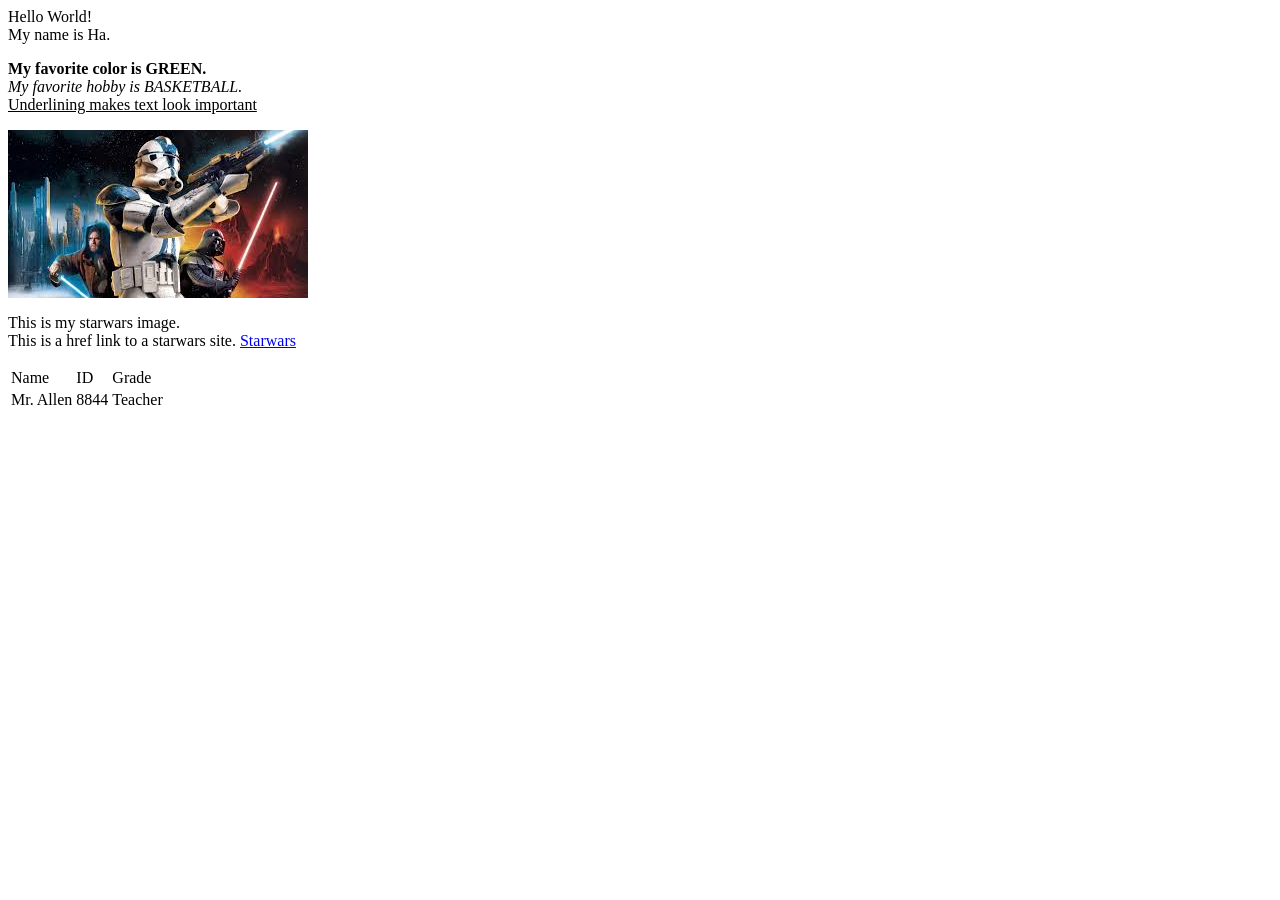
==== Fall_2015/web_dev/my_site/index.html @ bbd7f0e3 "Week_3 Web Dev Commit Here is the update of what we worked on this week. We went over how to create " ====
<html>
<!-- HyperTextMarkupLanguage -->
	<head>
		<title>Allen's First Site</title>
	</head>

	<body>
		Hello World!
		<br>
		My name is Ha.
		<p>
		<!-- Bold tag <b> -->
		<b>My favorite color is GREEN.</b>
		<br>
		<!-- Italicize tag <i> -->
		<i>My favorite hobby is BASKETBALL.</i>
		<!-- Underline tag <u> -->
		<br>
		<u>Underlining makes text look important</u>
		</p>

		<img src="images/starwars.jpeg">
		<p>
			This is my starwars image.
			<br>
			This is a href link to a starwars site. 
			<a href="http://www.starwars.com/" target="_blank"> Starwars</a>
		</p>

		<!-- My first table --> 
		<table>
			<!-- Headers for our columns --> 
			<tr>
				<td>Name</td>
				<td>ID</td>
				<td>Grade</td>
			</tr>
			<!-- Our first student--> 
			<tr>
				<td>Mr. Allen</td>
				<td>8844</td>
				<td>Teacher</td>
			</tr>
		</table>

	</body>
</html>
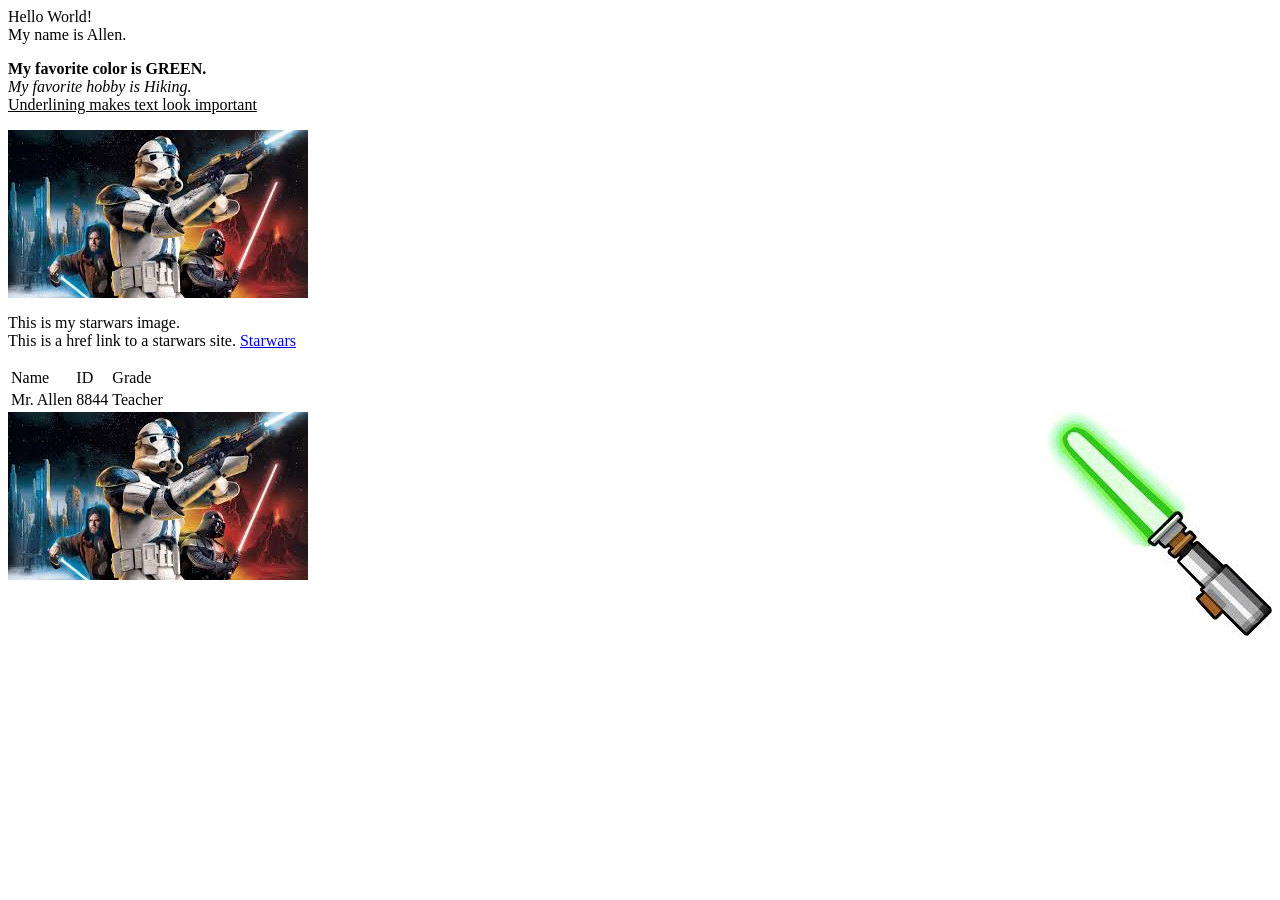
==== commit 8fce301f: "Update for Week_4 Web Dev The following update contains an update index page with div tags that we w" ====
--- a/Fall_2015/web_dev/my_site/index.html
+++ b/Fall_2015/web_dev/my_site/index.html
@@ -7,13 +7,13 @@
 	<body>
 		Hello World!
 		<br>
-		My name is Ha.
+		My name is Allen.
 		<p>
 		<!-- Bold tag <b> -->
 		<b>My favorite color is GREEN.</b>
 		<br>
 		<!-- Italicize tag <i> -->
-		<i>My favorite hobby is BASKETBALL.</i>
+		<i>My favorite hobby is Hiking.</i>
 		<!-- Underline tag <u> -->
 		<br>
 		<u>Underlining makes text look important</u>
@@ -43,6 +43,18 @@
 			</tr>
 		</table>
 
+		<!-- This is a div -->
+		<!-- It allows to create modular blocks in our code to store content -->
+		<!--The float property in CSS allows us to set how we want an element -->
+		<!-- aligned on our webpage-->
+		<div style="float:left;">
+			<img src="images/starwars.jpeg">
+		</div>
+
+		<div style="float:right;">
+			<img src="images/lightsaber.jpeg">
+		</div>
+
 	</body>
 </html>
 
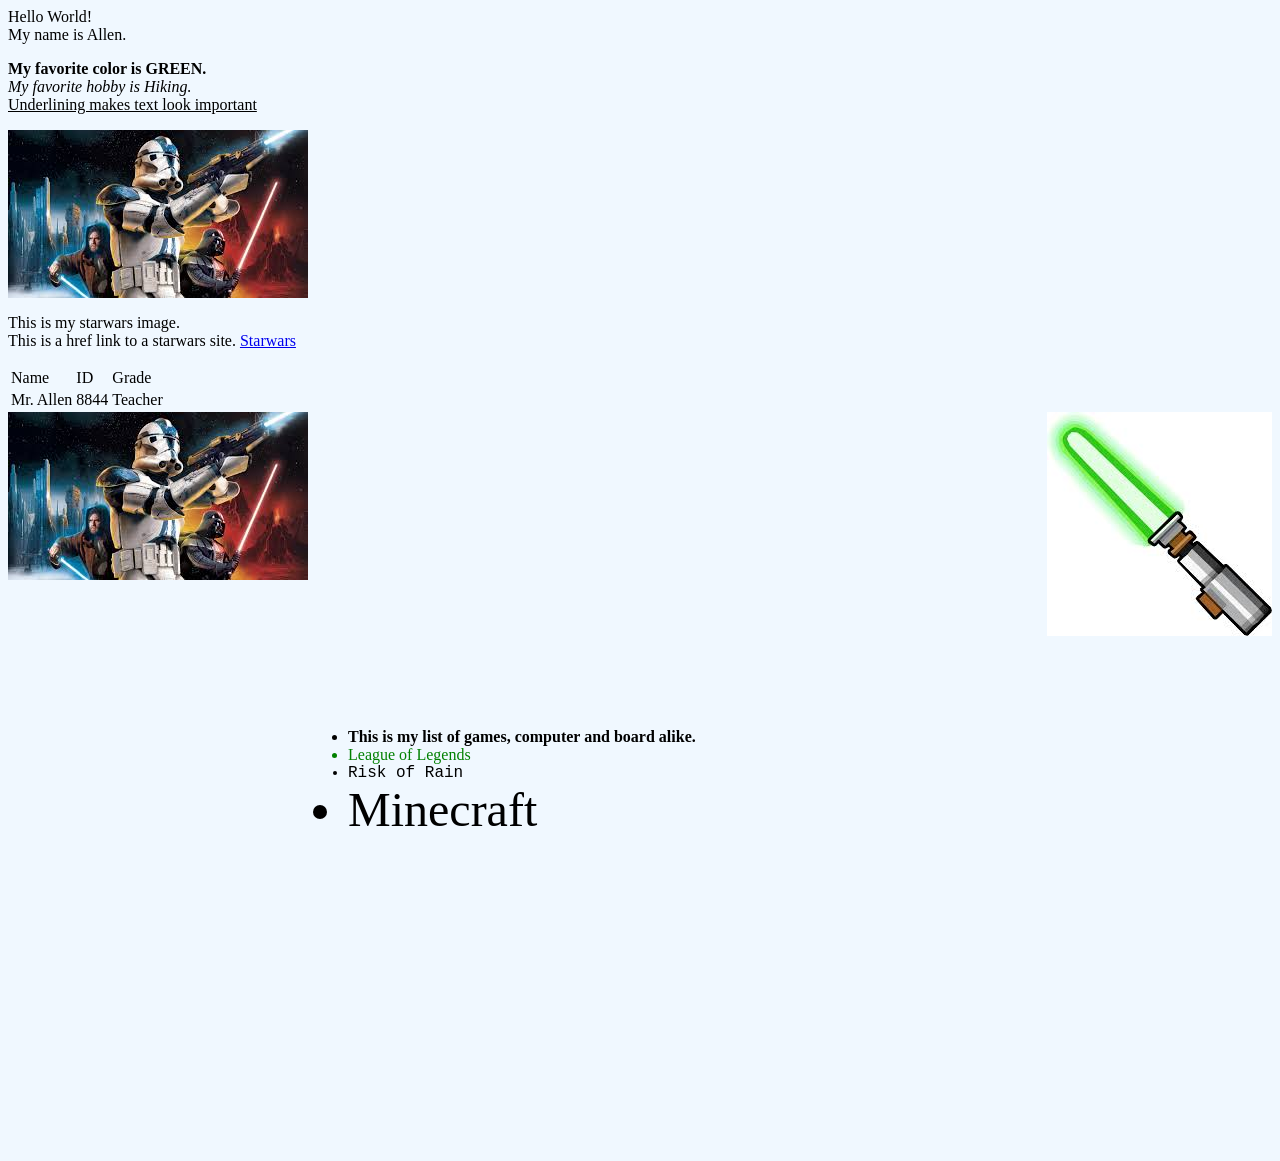
==== commit 68e0d99b: "Week 6 Web Dev Update Adding basic inline styling that we went over today along with listing items u" ====
--- a/Fall_2015/web_dev/my_site/index.html
+++ b/Fall_2015/web_dev/my_site/index.html
@@ -4,7 +4,9 @@
 		<title>Allen's First Site</title>
 	</head>
 
-	<body>
+<!-- How to add a background color to the entire page -->
+
+	<body style="background-color: AliceBlue">
 		Hello World!
 		<br>
 		My name is Allen.
@@ -55,6 +57,20 @@
 			<img src="images/lightsaber.jpeg">
 		</div>
 
+
+		<!-- This is the code for 10/18 -->
+		<!-- Lists and inline color and fonts -->
+		<!-- Styling font color, font style, and font size -->
+		<!-- For more info go to www.w3schools.com -->
+		<div style="padding:300px; float:center">
+			<ul>
+				<li><b>This is my list of games, computer and board alike.</b></li>
+				<li style="color:green">League of Legends</li>
+				<li style="font-family: Courier">Risk of Rain</li>
+				<li style="font-size:300%">Minecraft</li>
+			</ul>
+		</div>
+
 	</body>
 </html>
 
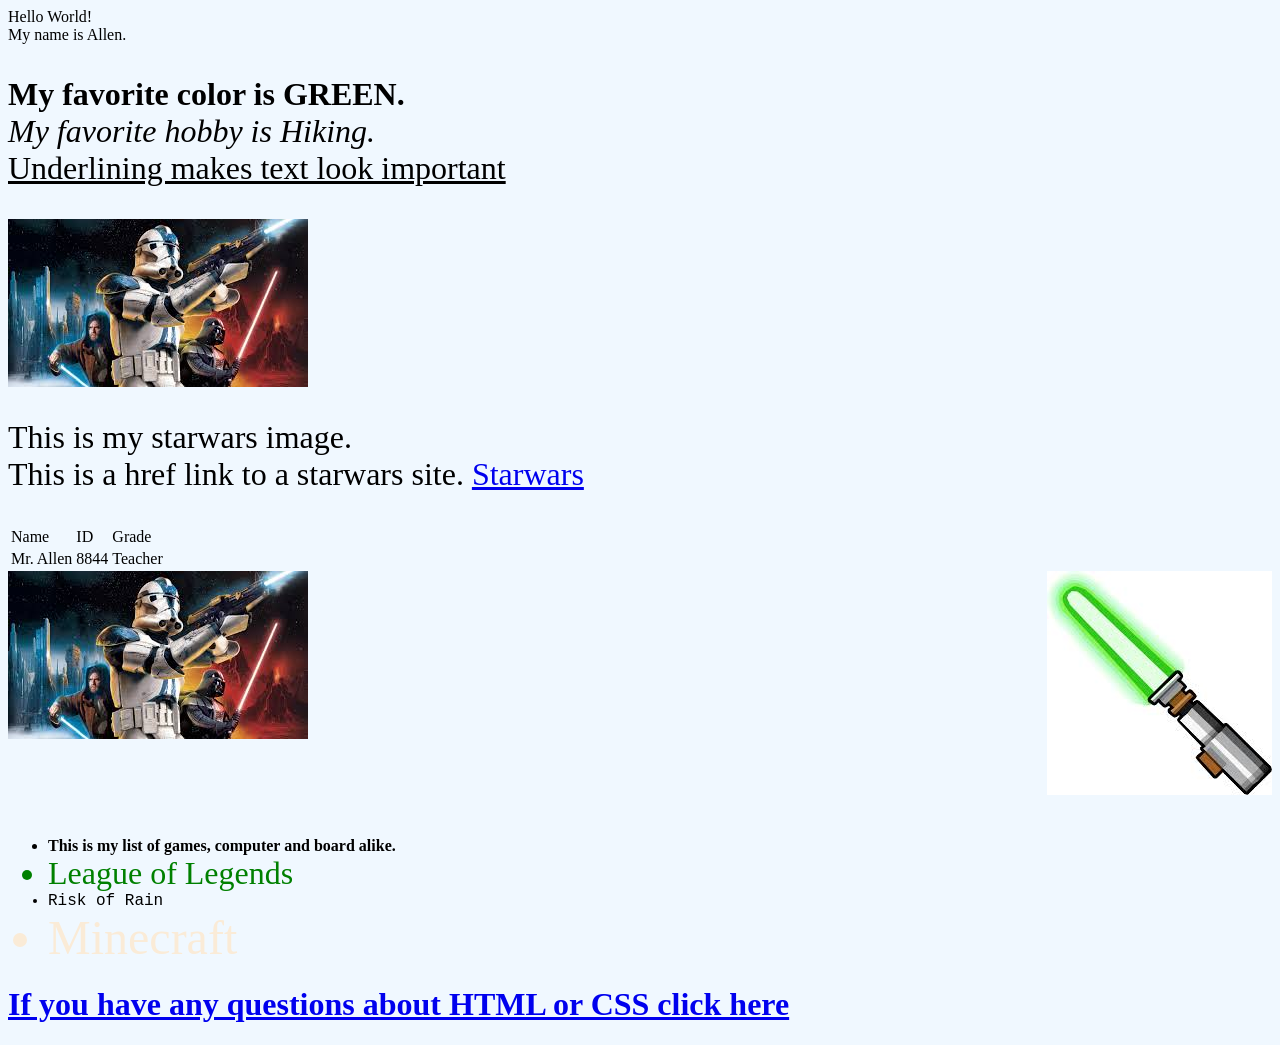
==== commit bdd036db: "Added External CSS This is the pre release for week 8. I have linked the CSS for the page externally" ====
--- a/Fall_2015/web_dev/my_site/index.html
+++ b/Fall_2015/web_dev/my_site/index.html
@@ -1,77 +1,80 @@
 <html>
 <!-- HyperTextMarkupLanguage -->
-	<head>
-		<title>Allen's First Site</title>
-	</head>
+<head>
+	<title>Allen's First Site</title>
+	<link rel="stylesheet" type="text/css" href="css/style.css">
+</head>
 
 <!-- How to add a background color to the entire page -->
 
-	<body style="background-color: AliceBlue">
-		Hello World!
+<body>
+	Hello World!
+	<br>
+	My name is Allen.
+	<p>
+	<!-- Bold tag <b> -->
+	<b>My favorite color is GREEN.</b>
+	<br>
+	<!-- Italicize tag <i> -->
+	<i>My favorite hobby is Hiking.</i>
+	<!-- Underline tag <u> -->
+	<br>
+	<u>Underlining makes text look important</u>
+	</p>
+
+	<img src="images/starwars.jpeg">
+	<p>
+		This is my starwars image.
 		<br>
-		My name is Allen.
-		<p>
-		<!-- Bold tag <b> -->
-		<b>My favorite color is GREEN.</b>
-		<br>
-		<!-- Italicize tag <i> -->
-		<i>My favorite hobby is Hiking.</i>
-		<!-- Underline tag <u> -->
-		<br>
-		<u>Underlining makes text look important</u>
-		</p>
+		This is a href link to a starwars site. 
+		<a href="http://www.starwars.com/" target="_blank"> Starwars</a>
+	</p>
 
+	<!-- My first table --> 
+	<table>
+		<!-- Headers for our columns --> 
+		<tr>
+			<td>Name</td>
+			<td>ID</td>
+			<td>Grade</td>
+		</tr>
+		<!-- Our first student--> 
+		<tr>
+			<td>Mr. Allen</td>
+			<td>8844</td>
+			<td>Teacher</td>
+		</tr>
+	</table>
+
+	<!-- This is a div -->
+	<!-- It allows to create modular blocks in our code to store content -->
+	<!--The float property in CSS allows us to set how we want an element -->
+	<!-- aligned on our webpage-->
+	<div style="float:left;">
 		<img src="images/starwars.jpeg">
-		<p>
-			This is my starwars image.
-			<br>
-			This is a href link to a starwars site. 
-			<a href="http://www.starwars.com/" target="_blank"> Starwars</a>
-		</p>
+	</div>
 
-		<!-- My first table --> 
-		<table>
-			<!-- Headers for our columns --> 
-			<tr>
-				<td>Name</td>
-				<td>ID</td>
-				<td>Grade</td>
-			</tr>
-			<!-- Our first student--> 
-			<tr>
-				<td>Mr. Allen</td>
-				<td>8844</td>
-				<td>Teacher</td>
-			</tr>
-		</table>
-
-		<!-- This is a div -->
-		<!-- It allows to create modular blocks in our code to store content -->
-		<!--The float property in CSS allows us to set how we want an element -->
-		<!-- aligned on our webpage-->
-		<div style="float:left;">
-			<img src="images/starwars.jpeg">
-		</div>
-
-		<div style="float:right;">
-			<img src="images/lightsaber.jpeg">
-		</div>
+	<div style="float:right;">
+		<img src="images/lightsaber.jpeg">
+	</div>
 
 
-		<!-- This is the code for 10/18 -->
-		<!-- Lists and inline color and fonts -->
-		<!-- Styling font color, font style, and font size -->
-		<!-- For more info go to www.w3schools.com -->
-		<div style="padding:300px; float:center">
-			<ul>
-				<li><b>This is my list of games, computer and board alike.</b></li>
-				<li style="color:green">League of Legends</li>
-				<li style="font-family: Courier">Risk of Rain</li>
-				<li style="font-size:300%">Minecraft</li>
-			</ul>
-		</div>
+	<!-- This is the code for 10/18 -->
+	<!-- Lists and inline color and fonts -->
+	<!-- Styling font color, font style, and font size -->
+	<!-- For more info go to www.w3schools.com -->
+	<div style="padding-top:250px; float:center">
+		<ul>
+			<li><b>This is my list of games, computer and board alike.</b></li>
+			<li style="color:green; font-size:200%">League of Legends</li>
+			<li style="font-family: Courier">Risk of Rain</li>
+			<li style="font-size:300%; color: antiquewhite">Minecraft</li>
+		</ul>
+	</div>
 
-	</body>
+	<h1><a href="http://www.w3schools.com/html/default.asp" target="_blank">If you have any questions about HTML or CSS click here</a></h1>
+
+</body>
 </html>
 
 
--- a/Fall_2015/web_dev/my_site/css/style.css
+++ b/Fall_2015/web_dev/my_site/css/style.css
@@ -0,0 +1,12 @@
+/* This is our style.css file */
+/* We will use this to style our entire page. */
+
+body{
+	background-color: AliceBlue;
+}
+
+p{
+	color: black;
+	font-style: "Comic Sans";
+	font-size: 200%;
+}
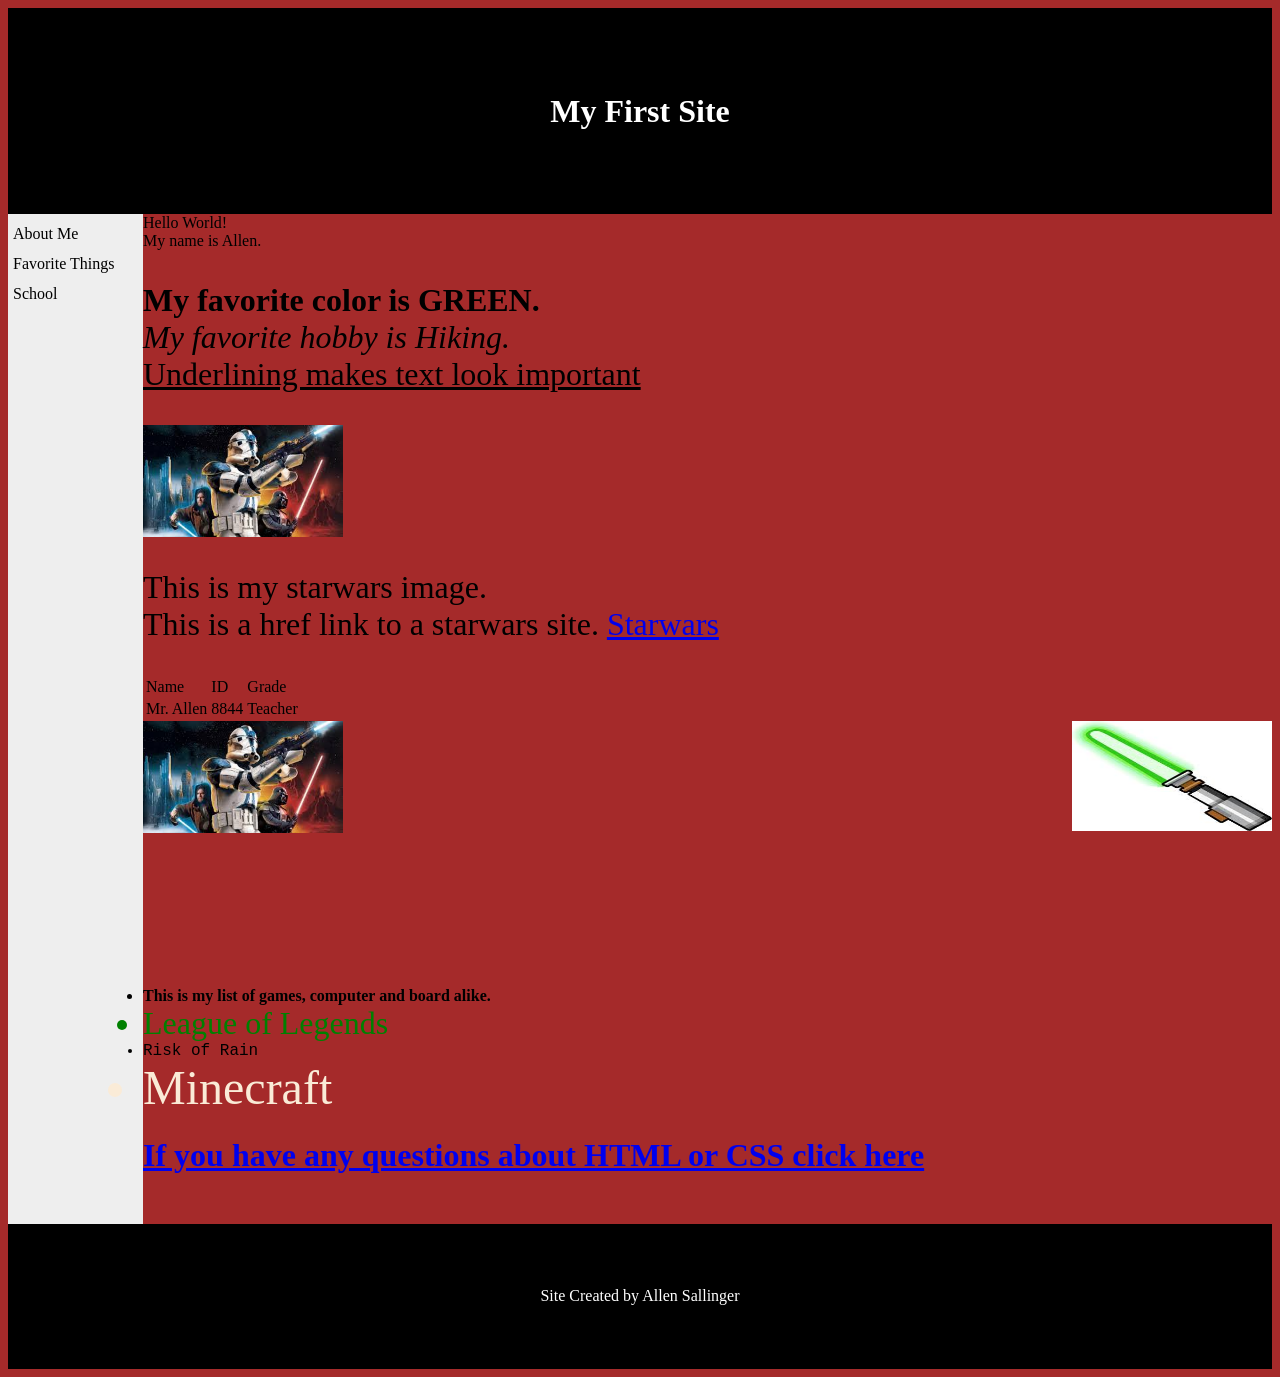
==== commit 02e50d52: "Week 9 pre class commit In this week we will learn about how to create headers, footers, and a side " ====
--- a/Fall_2015/web_dev/my_site/index.html
+++ b/Fall_2015/web_dev/my_site/index.html
@@ -8,71 +8,90 @@
 <!-- How to add a background color to the entire page -->
 
 <body>
-	Hello World!
-	<br>
-	My name is Allen.
-	<p>
-	<!-- Bold tag <b> -->
-	<b>My favorite color is GREEN.</b>
-	<br>
-	<!-- Italicize tag <i> -->
-	<i>My favorite hobby is Hiking.</i>
-	<!-- Underline tag <u> -->
-	<br>
-	<u>Underlining makes text look important</u>
-	</p>
-
-	<img src="images/starwars.jpeg">
-	<p>
-		This is my starwars image.
-		<br>
-		This is a href link to a starwars site. 
-		<a href="http://www.starwars.com/" target="_blank"> Starwars</a>
-	</p>
-
-	<!-- My first table --> 
-	<table>
-		<!-- Headers for our columns --> 
-		<tr>
-			<td>Name</td>
-			<td>ID</td>
-			<td>Grade</td>
-		</tr>
-		<!-- Our first student--> 
-		<tr>
-			<td>Mr. Allen</td>
-			<td>8844</td>
-			<td>Teacher</td>
-		</tr>
-	</table>
-
-	<!-- This is a div -->
-	<!-- It allows to create modular blocks in our code to store content -->
-	<!--The float property in CSS allows us to set how we want an element -->
-	<!-- aligned on our webpage-->
-	<div style="float:left;">
-		<img src="images/starwars.jpeg">
+	<div id="header">
+		<h1>My First Site</h1>
 	</div>
 
-	<div style="float:right;">
-		<img src="images/lightsaber.jpeg">
+	<!-- Side Navbar here --> 
+	<div id="nav">
+		About Me <br>
+		Favorite Things<br>
+		School
 	</div>
 
+	<!-- Set content into div called content -->
+	<div id="content">
+		Hello World!
+		<br>
+		My name is Allen.
+		<p>
+		<!-- Bold tag <b> -->
+		<b>My favorite color is GREEN.</b>
+		<br>
+		<!-- Italicize tag <i> -->
+		<i>My favorite hobby is Hiking.</i>
+		<!-- Underline tag <u> -->
+		<br>
+		<u>Underlining makes text look important</u>
+		</p>
 
-	<!-- This is the code for 10/18 -->
-	<!-- Lists and inline color and fonts -->
-	<!-- Styling font color, font style, and font size -->
-	<!-- For more info go to www.w3schools.com -->
-	<div style="padding-top:250px; float:center">
-		<ul>
-			<li><b>This is my list of games, computer and board alike.</b></li>
-			<li style="color:green; font-size:200%">League of Legends</li>
-			<li style="font-family: Courier">Risk of Rain</li>
-			<li style="font-size:300%; color: antiquewhite">Minecraft</li>
-		</ul>
+		<img src="images/starwars.jpeg" width="200">
+		<p>
+			This is my starwars image.
+			<br>
+			This is a href link to a starwars site. 
+			<a href="http://www.starwars.com/" target="_blank"> Starwars</a>
+		</p>
+
+		<!-- My first table --> 
+		<table>
+			<!-- Headers for our columns --> 
+			<tr>
+				<td>Name</td>
+				<td>ID</td>
+				<td>Grade</td>
+			</tr>
+			<!-- Our first student--> 
+			<tr>
+				<td>Mr. Allen</td>
+				<td>8844</td>
+				<td>Teacher</td>
+			</tr>
+		</table>
+
+		<!-- This is a div -->
+		<!-- It allows to create modular blocks in our code to store content -->
+		<!--The float property in CSS allows us to set how we want an element -->
+		<!-- aligned on our webpage-->
+		<div style="float:left;">
+			<img src="images/starwars.jpeg" width="200">
+		</div>
+
+		<div style="float:right;">
+			<img src="images/lightsaber.jpeg" width="200" height="110">
+		</div>
+
+
+		<!-- This is the code for 10/18 -->
+		<!-- Lists and inline color and fonts -->
+		<!-- Styling font color, font style, and font size -->
+		<!-- For more info go to www.w3schools.com -->
+		<div style="padding-top:250px; float:center">
+			<ul>
+				<li><b>This is my list of games, computer and board alike.</b></li>
+				<li style="color:green; font-size:200%">League of Legends</li>
+				<li style="font-family: Courier">Risk of Rain</li>
+				<li style="font-size:300%; color: antiquewhite">Minecraft</li>
+			</ul>
+		</div>
+
+		<h1><a href="http://www.w3schools.com/html/default.asp" target="_blank">If you have any questions about HTML or CSS click here</a></h1>
+
 	</div>
 
-	<h1><a href="http://www.w3schools.com/html/default.asp" target="_blank">If you have any questions about HTML or CSS click here</a></h1>
+	<div id="footer">
+		Site Created by Allen Sallinger
+	</div>
 
 </body>
 </html>
--- a/Fall_2015/web_dev/my_site/css/style.css
+++ b/Fall_2015/web_dev/my_site/css/style.css
@@ -1,12 +1,50 @@
 /* This is our style.css file */
 /* We will use this to style our entire page. */
 
+#content {
+	
+}
+
+#footer {
+	background-color: black;
+	color: white;
+	clear: both;
+	text-align: center;
+	padding: 5%;
+}
+
+#header {
+	background-color: black;
+	color: white;
+	text-align: center;
+	padding: 5%;
+}
+
+#nav {
+	line-height: 30px;
+	background-color: #eeeeee;
+	height: 1000px;
+	width: 125px;
+	float: left;
+	padding: 5px;
+}
+
+
+#section {
+
+}
+
 body{
-	background-color: AliceBlue;
+	background-color: brown;
 }
 
 p{
 	color: black;
 	font-style: "Comic Sans";
 	font-size: 200%;
-}+}
+
+a:hover{
+	color: grey;
+	font-family: arial;
+};
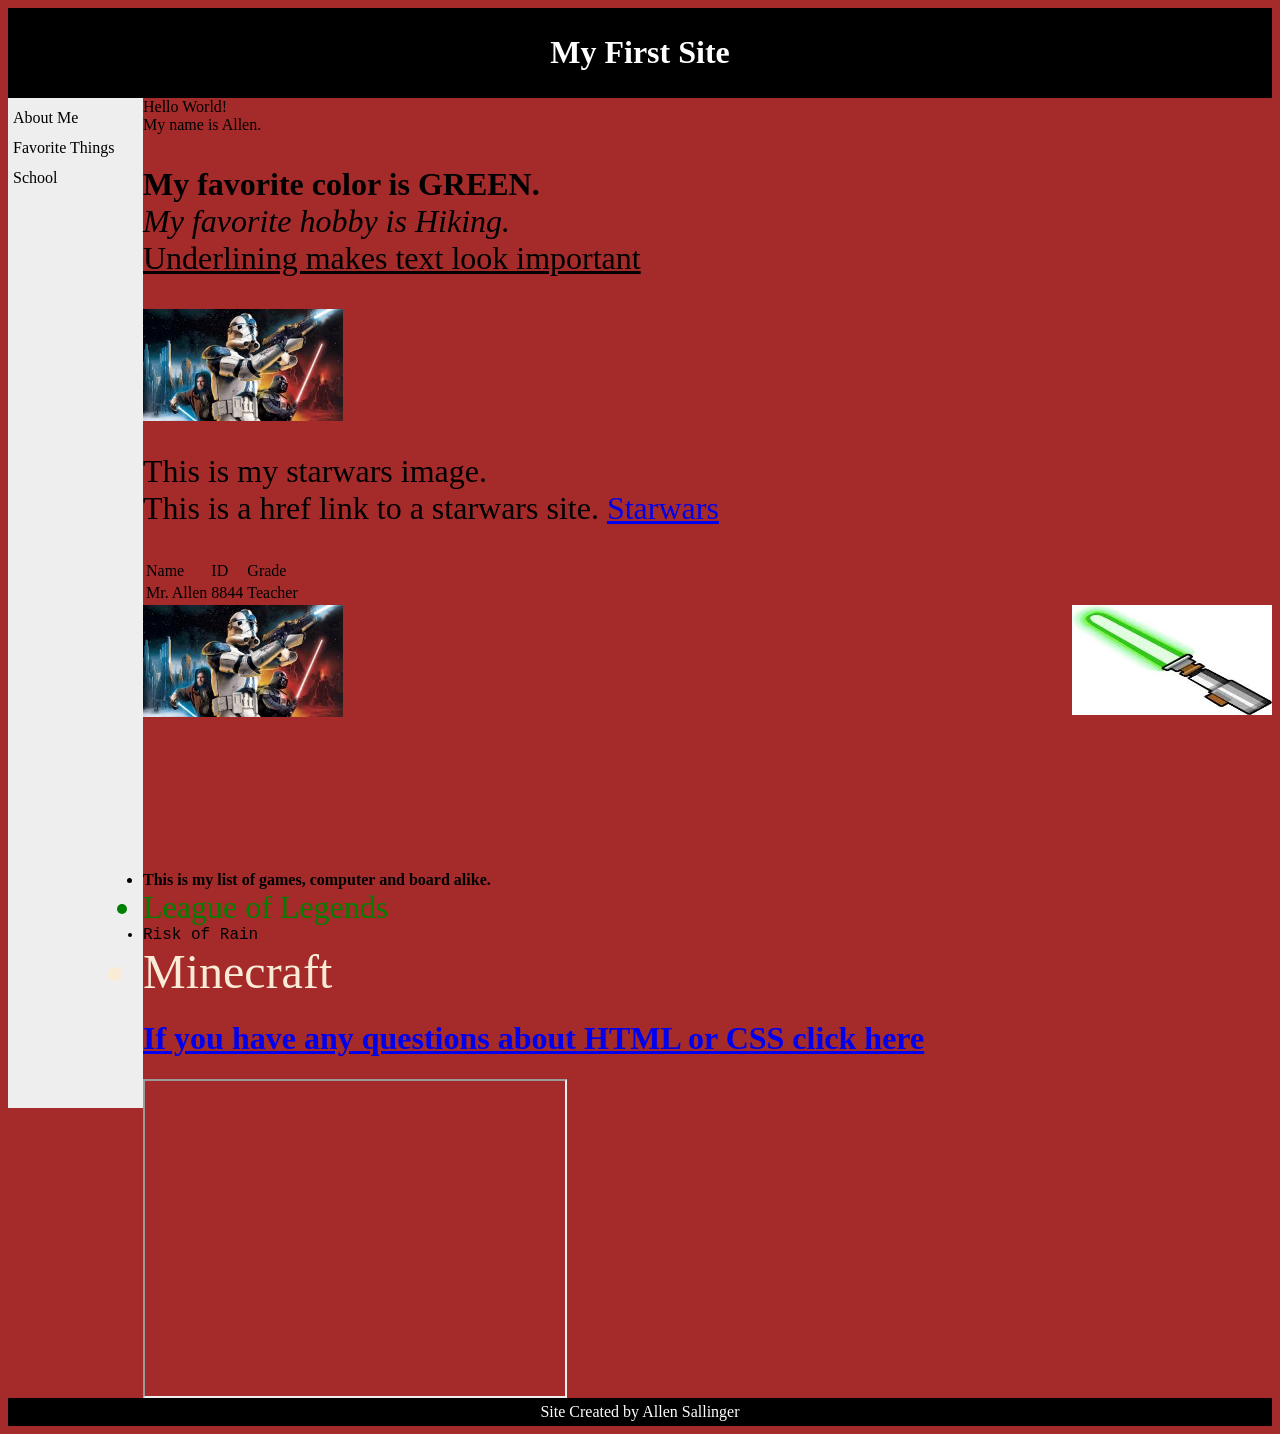
==== commit 92fdbc2a: "Week 10 commit Added the use of an iframe to show the students how to embed youtube videos into thei" ====
--- a/Fall_2015/web_dev/my_site/index.html
+++ b/Fall_2015/web_dev/my_site/index.html
@@ -87,6 +87,10 @@
 
 		<h1><a href="http://www.w3schools.com/html/default.asp" target="_blank">If you have any questions about HTML or CSS click here</a></h1>
 
+		<iframe width="420" height="315"
+		src="http://www.youtube.com/embed/OMOVFvcNfvE?autoplay=1">
+		</iframe>
+
 	</div>
 
 	<div id="footer">
--- a/Fall_2015/web_dev/my_site/css/style.css
+++ b/Fall_2015/web_dev/my_site/css/style.css
@@ -2,7 +2,7 @@
 /* We will use this to style our entire page. */
 
 #content {
-	
+
 }
 
 #footer {
@@ -10,14 +10,14 @@
 	color: white;
 	clear: both;
 	text-align: center;
-	padding: 5%;
+	padding: 5px;
 }
 
 #header {
 	background-color: black;
 	color: white;
 	text-align: center;
-	padding: 5%;
+	padding: 5px;
 }
 
 #nav {
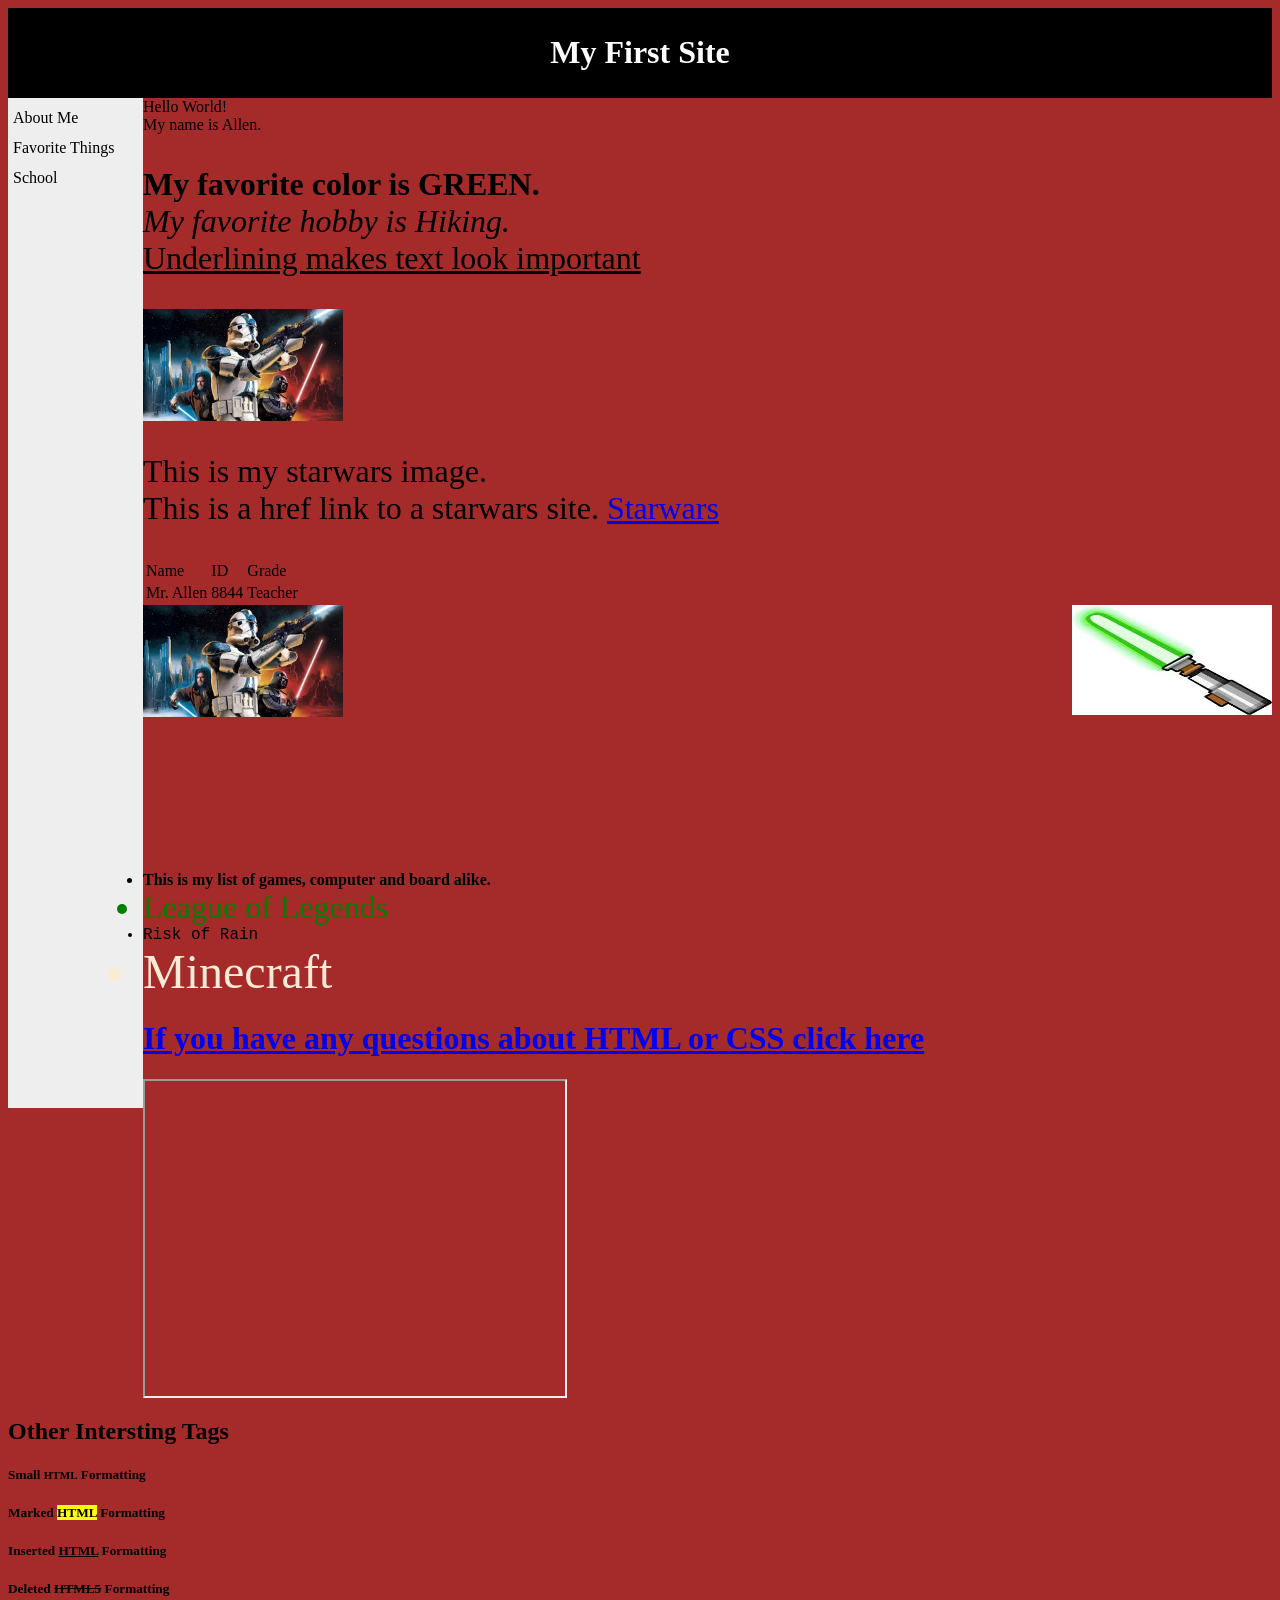
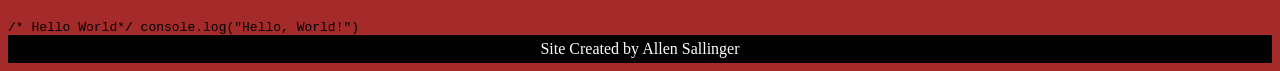
==== commit cdadaa1f: "Week 12 commit Went over additional tags with the students today for code, small, insert, delete, an" ====
--- a/Fall_2015/web_dev/my_site/index.html
+++ b/Fall_2015/web_dev/my_site/index.html
@@ -91,6 +91,22 @@
 		src="http://www.youtube.com/embed/OMOVFvcNfvE?autoplay=1">
 		</iframe>
 
+		<h2>Other Intersting Tags</h2>
+		<!-- Small tag makes text smaller -->
+		<h5>Small <small>HTML</small> Formatting</h5>
+
+		<!-- Mark tag highlights the text -->
+		<h5>Marked <mark>HTML</mark> Formatting</h5>
+
+		<!-- Insert tag shows that a value has been inserted by underlining it -->
+		<h5>Inserted <ins>HTML</ins> Formatting</h5>
+
+		<!-- Delete tag shows that a value has been inserted by putting a slahsing it-->
+		<h5>Deleted <del>HTML5</del> Formatting</h5>
+
+		<!-- Code tag allows you to insert formatted code into your program -->
+		<code>/* Hello World*/ console.log("Hello, World!")</code>
+
 	</div>
 
 	<div id="footer">
